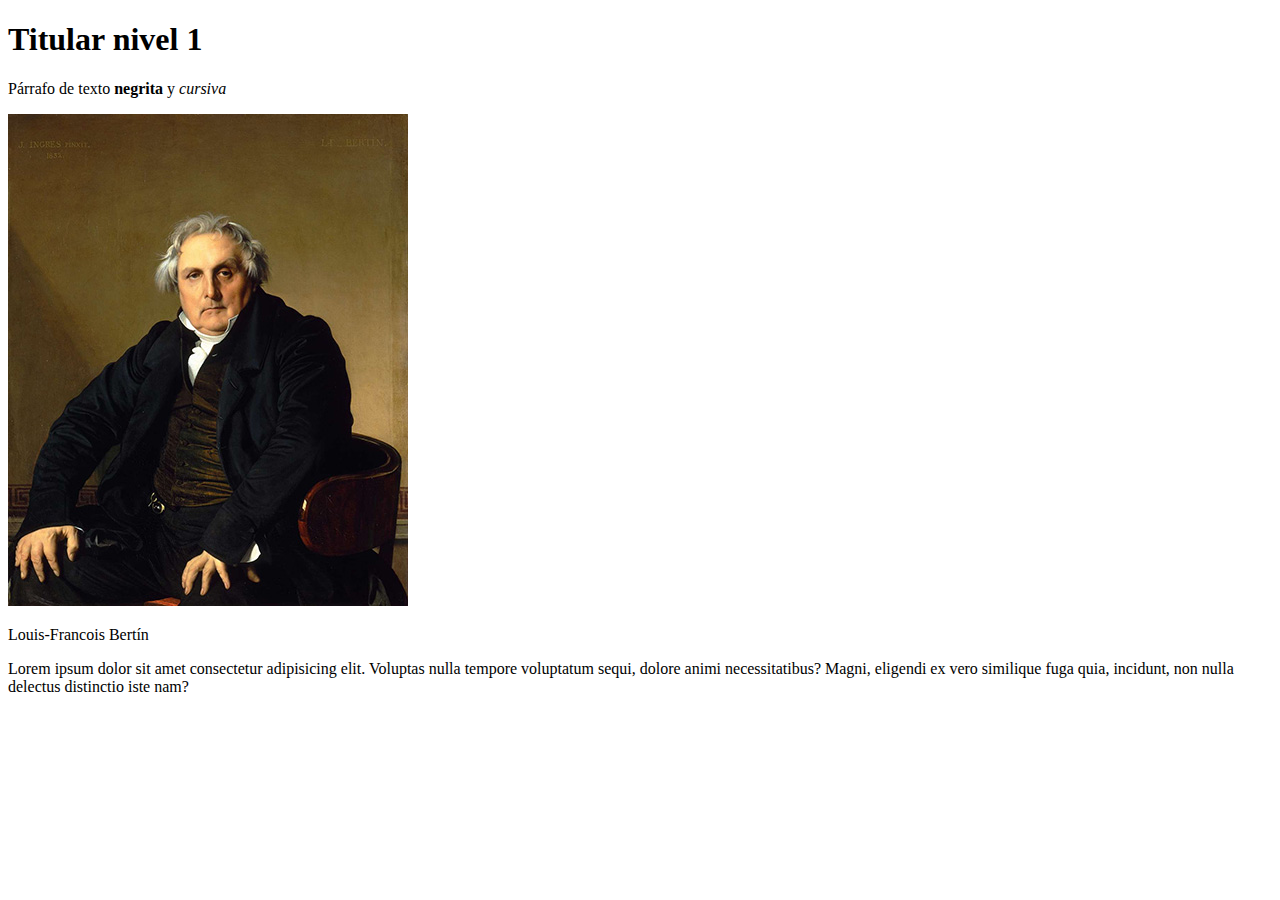
==== Ejercicio_2/index.html @ c988980a "Update index.html" ====
<!DOCTYPE html>
<html lang="en">
<head>
    <meta charset="UTF-8">
    <meta http-equiv="X-UA-Compatible" content="IE=edge">
    <meta name="viewport" content="width=device-width, initial-scale=1.0">
    <link href="../BTC_Reus2022_UD28/Ejercicio_2/styles.css" rel="stylesheet" type="text/css">
    <title>Ejercicio 2</title>
</head>
<body>
    <h1>Titular nivel 1</h1>
    <p>Párrafo de texto <strong>negrita</strong> y <em>cursiva</em></p>
    <img src="../Ejercicio_2/ingress.jpg" alt="Louis-Francois Bertín - Ingress"/>
    <p>Louis-Francois Bertín</p>
    <p>Lorem ipsum dolor sit amet consectetur adipisicing elit. Voluptas nulla tempore voluptatum sequi, dolore animi necessitatibus? Magni, eligendi ex vero similique fuga quia, incidunt, non nulla delectus distinctio iste nam?</p>
</body>
</html>
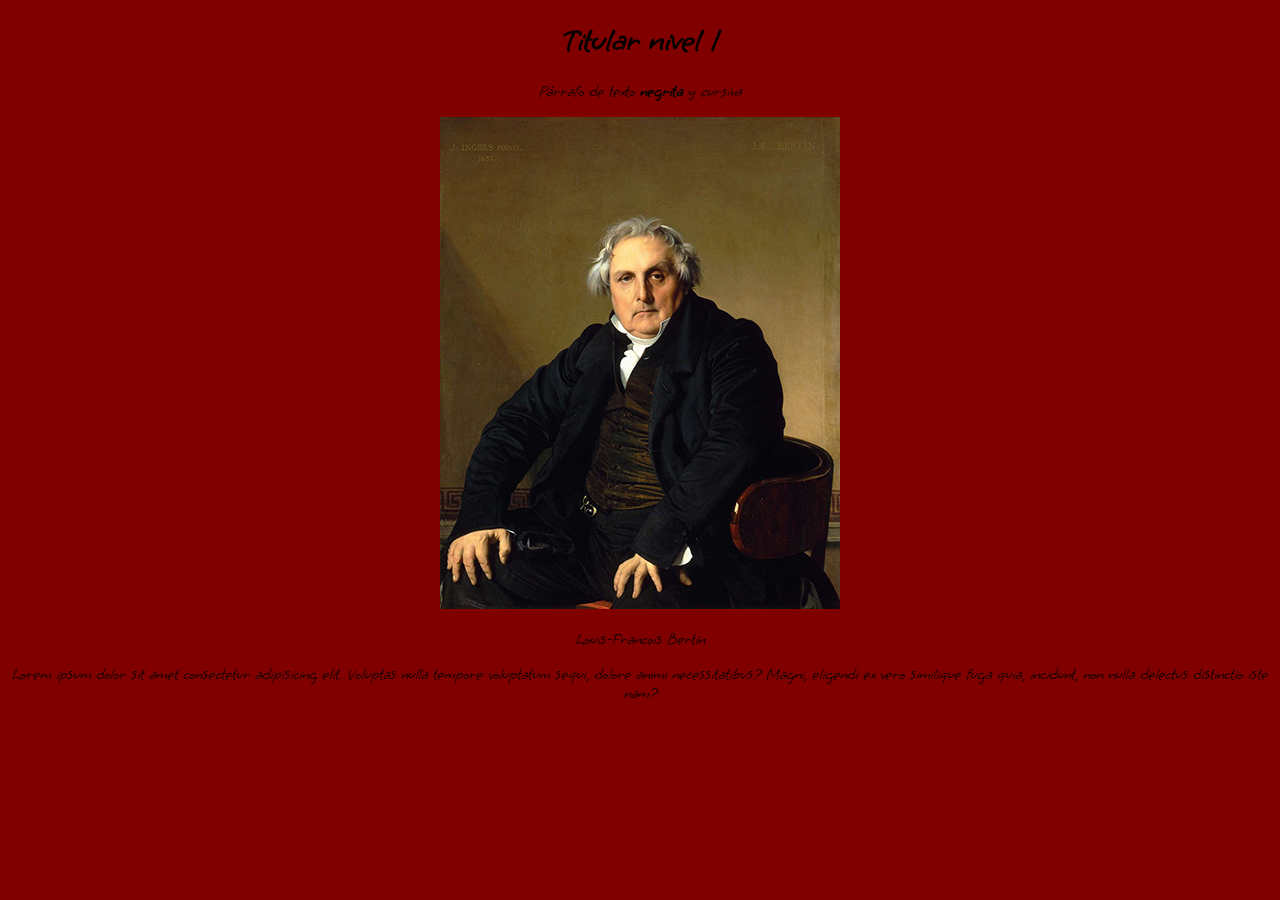
==== commit 9db3195d: "Update index.html" ====
--- a/Ejercicio_2/index.html
+++ b/Ejercicio_2/index.html
@@ -4,7 +4,7 @@
     <meta charset="UTF-8">
     <meta http-equiv="X-UA-Compatible" content="IE=edge">
     <meta name="viewport" content="width=device-width, initial-scale=1.0">
-    <link href="../BTC_Reus2022_UD28/Ejercicio_2/styles.css" rel="stylesheet" type="text/css">
+    <link href="styles.css" rel="stylesheet" type="text/css">
     <title>Ejercicio 2</title>
 </head>
 <body>
--- a/Ejercicio_2/styles.css
+++ b/Ejercicio_2/styles.css
@@ -0,0 +1,12 @@
+@import url('https://fonts.googleapis.com/css2?family=Grape+Nuts&display=swap');
+
+html{
+    background-color: maroon;
+    text-align: center;
+    font-family: 'Grape Nuts', cursive;
+}
+
+img{
+    height: 492;
+    width: 480;
+}